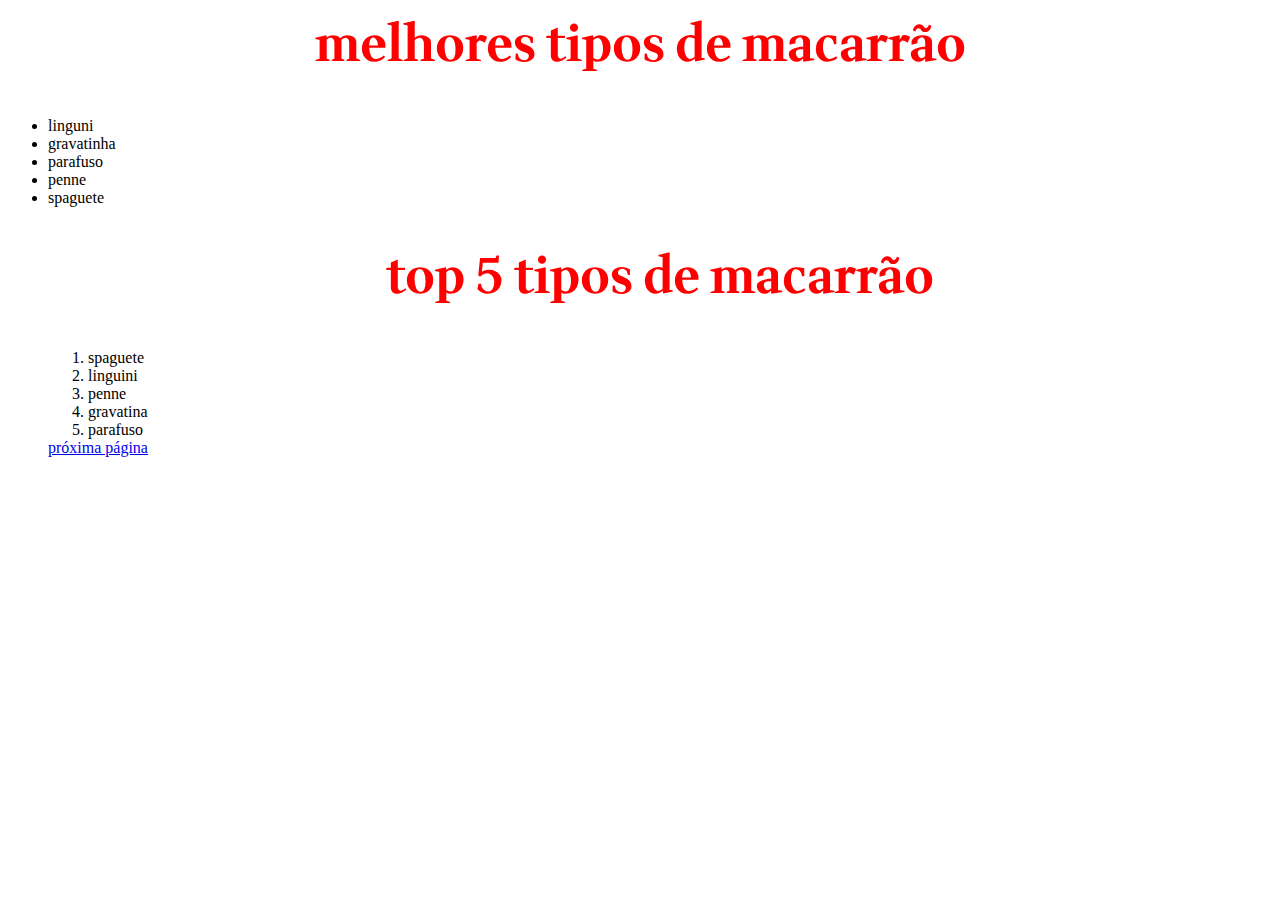
==== index.html @ f94c1e0c "Update index.html" ====
<DOCTYPE html>
  <html lang = pt-br>
    <head>
      <link rel = "shortut icon" = "favcon.ico" type="image/x-icon">
      <meta chaset - utf-8>
      <meta name = "viewport" content = "width - device = width inicial scale = 1.0">
        <title>fMateus Marcelino</title>
      <link rel="stylesheet" href="style.css">
<link rel="preconnect" href="https://fonts.gstatic.com" crossorigin>
<link href="https://fonts.googleapis.com/css2?family=Wittgenstein:ital,wght@0,400..900;1,400..900&display=swap" rel="stylesheet">
    <style>
    
    h1{
    color:red
    }
  </style>
     </head> 
    <h1>melhores tipos de macarrão</h1>
    <ul>
      <li>linguni
      <li>gravatinha
      <li> parafuso
      <li>penne
      <li>spaguete
    <h1>top 5 tipos de macarrão</h1>
        <ol>
          <li>spaguete
          <li>linguini
          <li>penne
          <li>gravatina
          <li>parafuso
            </ol>
           <a href=cavalo.html>próxima página</a>
    </body>
  </html>
---- style.css ----
h1{
	text-align: center;
	font-size: 50px;
	color: black;
	font-family: "Wittgenstein", serif;
  font-optical-sizing: auto;
  font-weight: <weight>;
  font-style: normal;
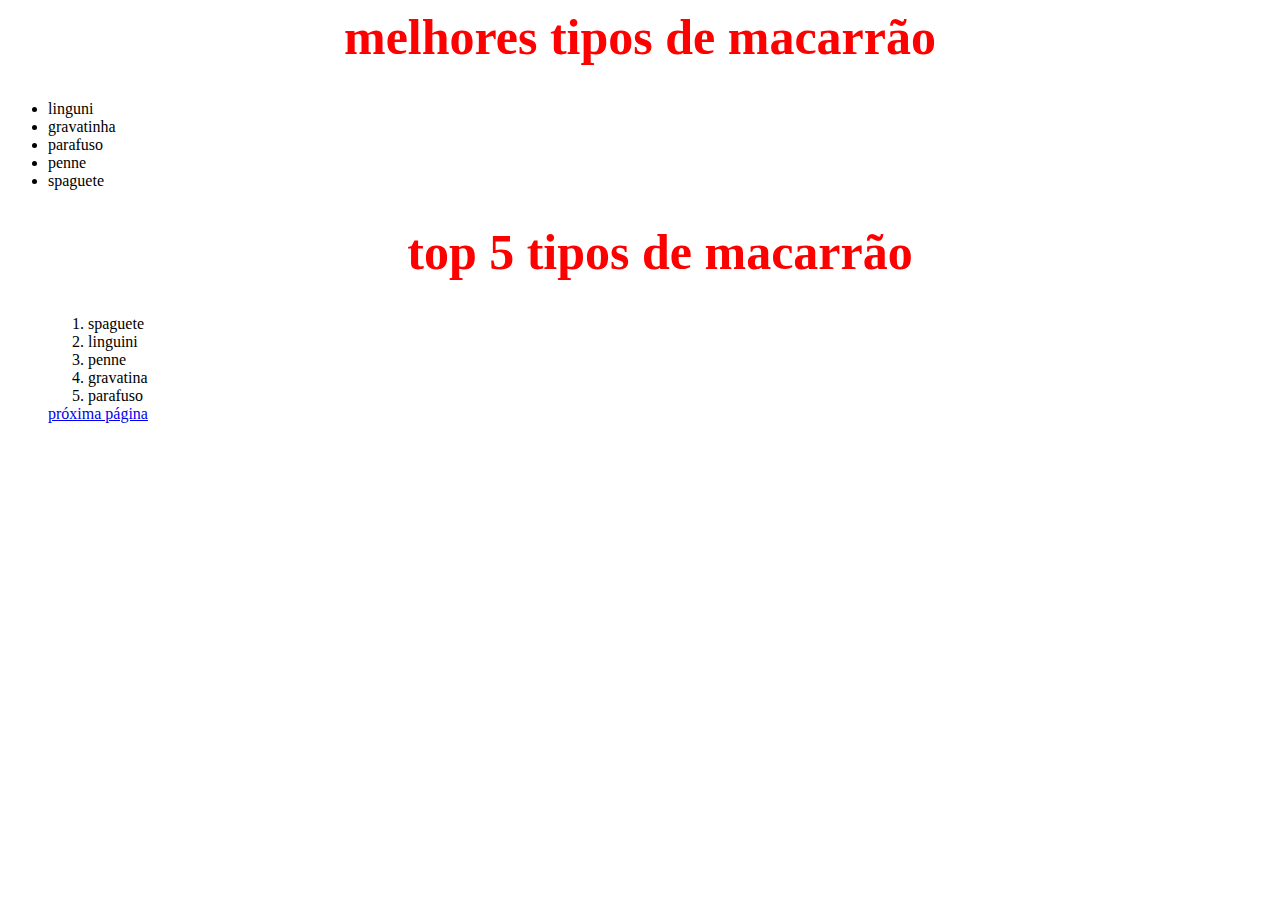
==== commit 9e251cd3: "Update index.html" ====
--- a/index.html
+++ b/index.html
@@ -6,15 +6,12 @@
       <meta name = "viewport" content = "width - device = width inicial scale = 1.0">
         <title>fMateus Marcelino</title>
       <link rel="stylesheet" href="style.css">
-<link rel="preconnect" href="https://fonts.gstatic.com" crossorigin>
-<link href="https://fonts.googleapis.com/css2?family=Wittgenstein:ital,wght@0,400..900;1,400..900&display=swap" rel="stylesheet">
+</head> 
     <style>
-    
     h1{
     color:red
     }
   </style>
-     </head> 
     <h1>melhores tipos de macarrão</h1>
     <ul>
       <li>linguni
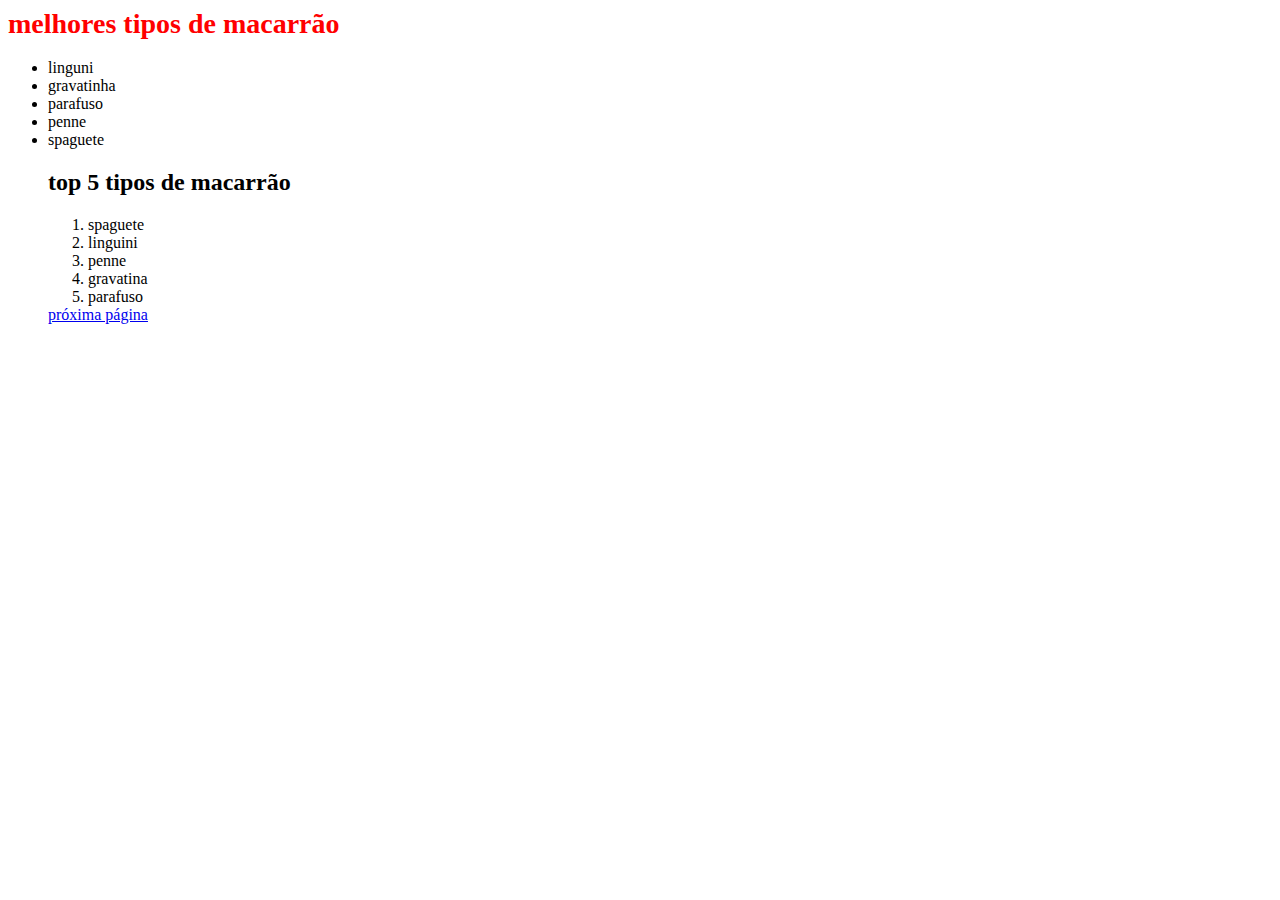
==== commit 747c1fe5: "Update index.html" ====
--- a/index.html
+++ b/index.html
@@ -4,7 +4,7 @@
       <link rel = "shortut icon" = "favcon.ico" type="image/x-icon">
       <meta chaset - utf-8>
       <meta name = "viewport" content = "width - device = width inicial scale = 1.0">
-        <title>fMateus Marcelino</title>
+        <title>Mateus Marcelino</title>
       <link rel="stylesheet" href="style.css">
 </head> 
     <style>
@@ -19,7 +19,7 @@
       <li> parafuso
       <li>penne
       <li>spaguete
-    <h1>top 5 tipos de macarrão</h1>
+    <h2>top 5 tipos de macarrão</h2>
         <ol>
           <li>spaguete
           <li>linguini
--- a/style.css
+++ b/style.css
@@ -1,6 +1,5 @@
 h1{
-	text-align: center;
-	font-size: 50px;
+	font-size: 28px;
 	color: black;
 	font-family: "Wittgenstein", serif;
   font-optical-sizing: auto;
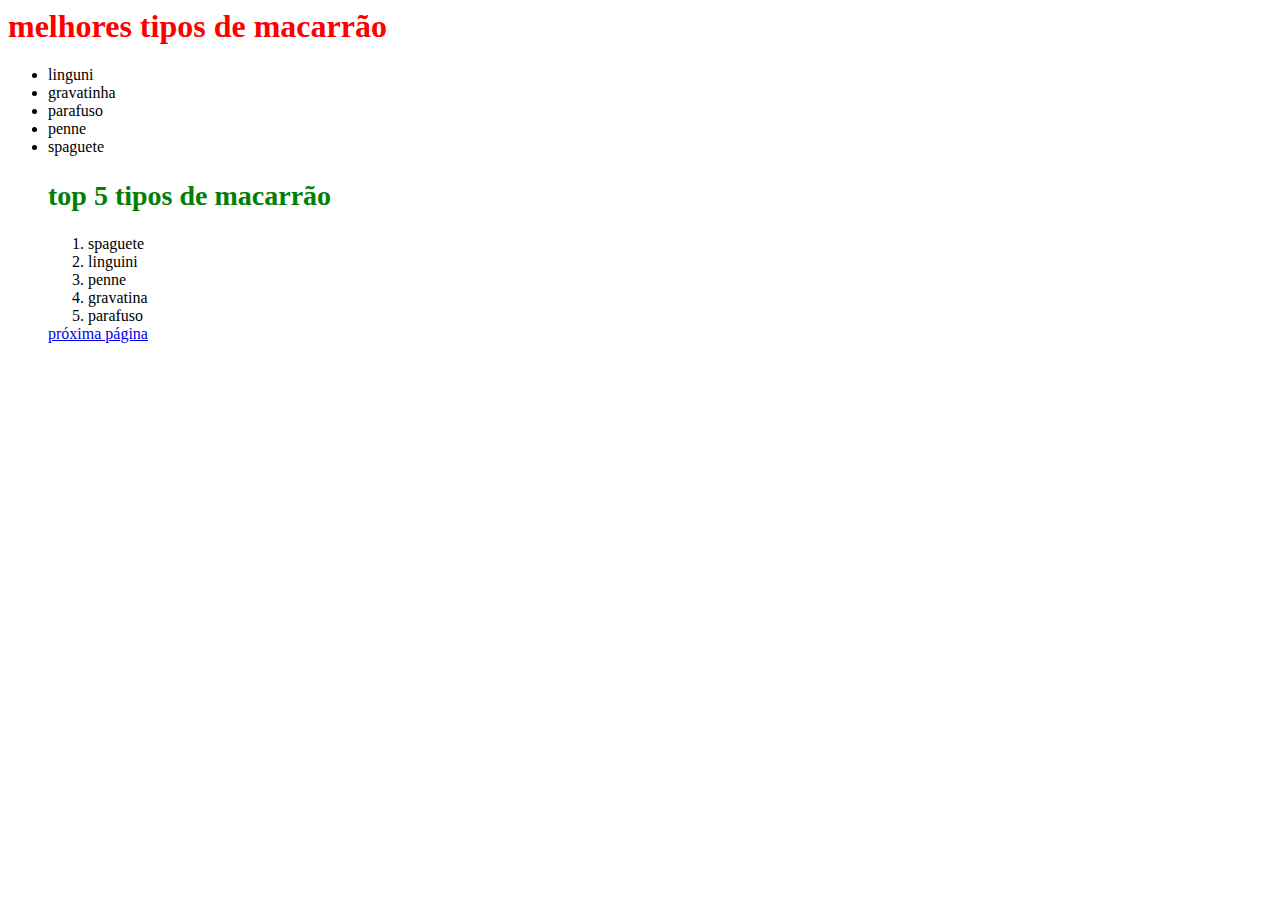
==== commit d9b8c072: "Update index.html" ====
--- a/index.html
+++ b/index.html
@@ -4,8 +4,8 @@
       <link rel = "shortut icon" = "favcon.ico" type="image/x-icon">
       <meta chaset - utf-8>
       <meta name = "viewport" content = "width - device = width inicial scale = 1.0">
+       <link rel="stylesheet" href="style.css">
         <title>Mateus Marcelino</title>
-      <link rel="stylesheet" href="style.css">
 </head> 
     <style>
     h1{
--- a/style.css
+++ b/style.css
@@ -1,7 +1,4 @@
-h1{
+h2{
 	font-size: 28px;
-	color: black;
-	font-family: "Wittgenstein", serif;
-  font-optical-sizing: auto;
-  font-weight: <weight>;
-  font-style: normal;
+	color: green;
+}
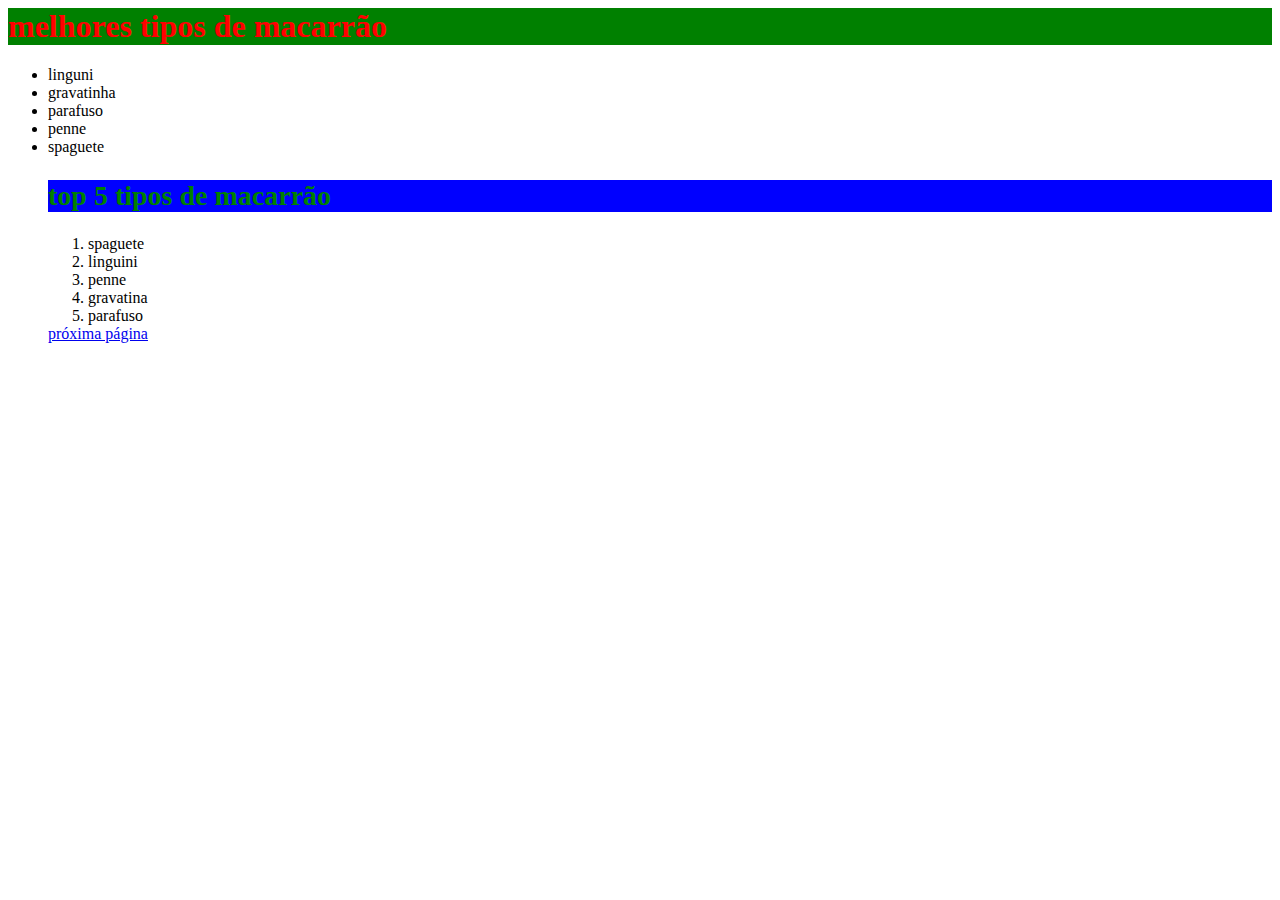
==== commit 507a2de5: "Update index.html" ====
--- a/index.html
+++ b/index.html
@@ -9,8 +9,12 @@
 </head> 
     <style>
     h1{
-    color:red
+    color:red;
+     background-color:green 
     }
+      h2{
+        color:green;
+        background-color:blue
   </style>
     <h1>melhores tipos de macarrão</h1>
     <ul>
